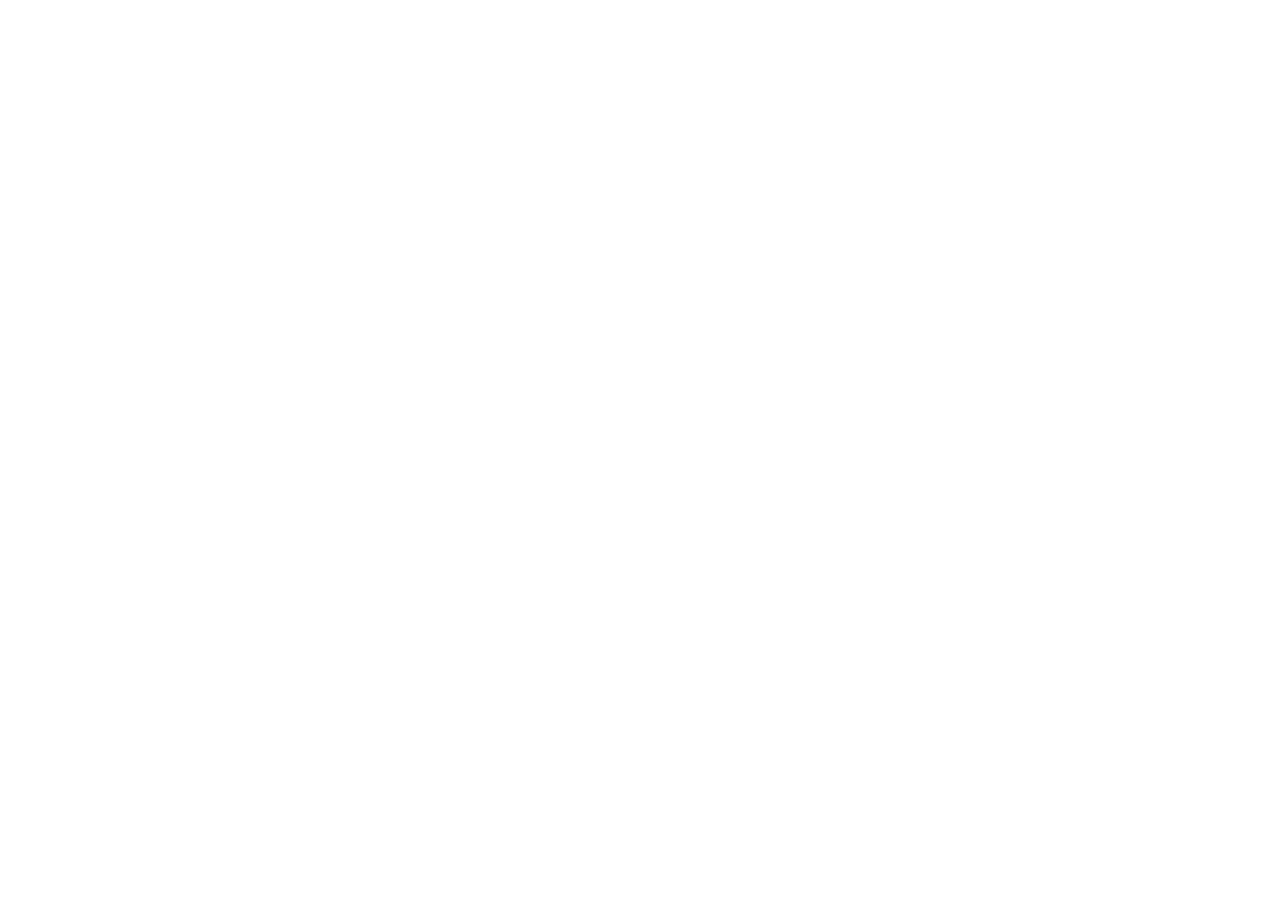
==== Formulario_Coherencia.html @ 6dd01b92 "Creacion inicial formulario" ====
<!DOCTYPE html>
<html lang="en">
<head>
    <meta charset="UTF-8">
    <meta name="viewport" content="width=device-width, initial-scale=1.0">
    <title>Document</title>
</head>
<body>
    
</body>
</html>
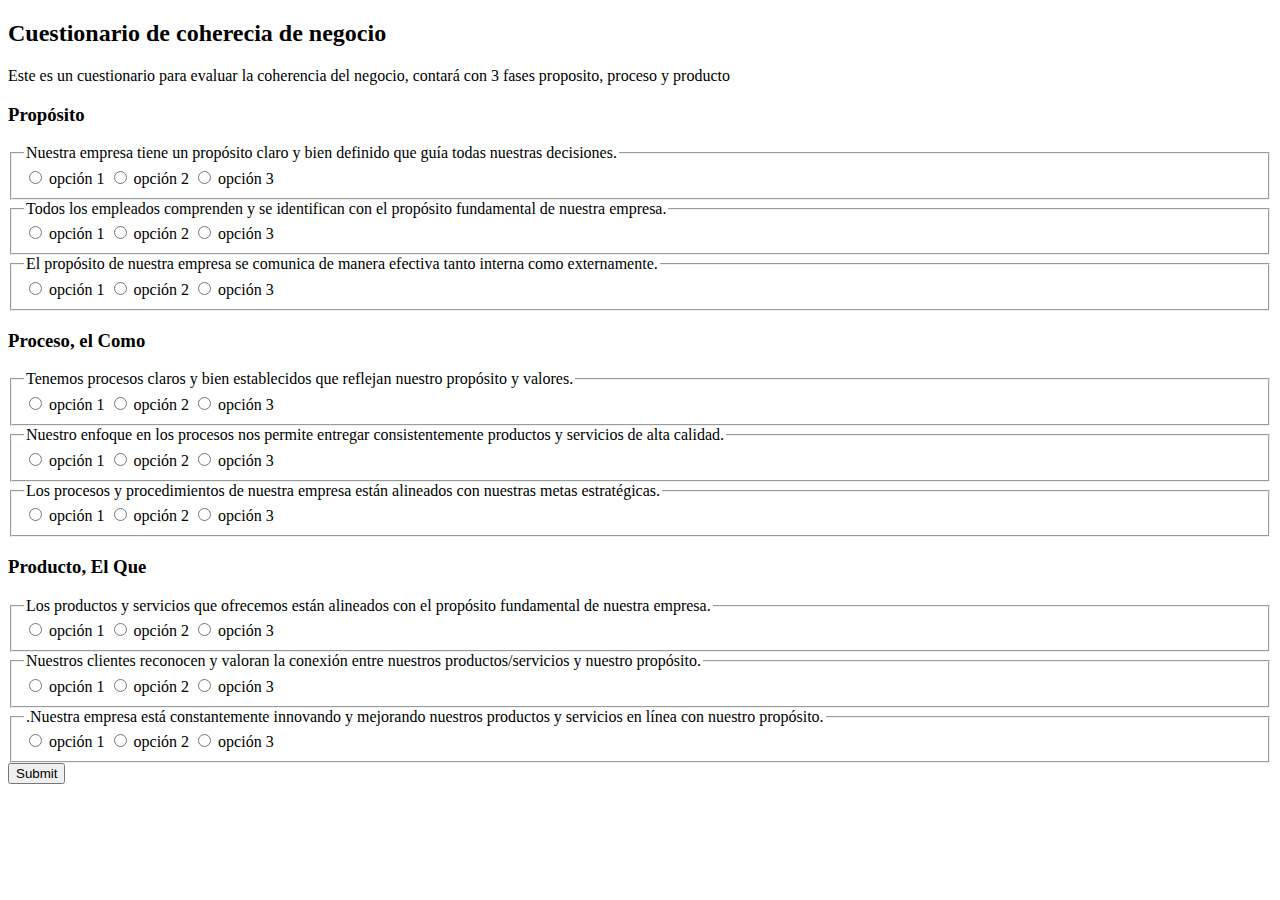
==== commit 2730ddbe: "formulario creado" ====
--- a/Formulario_Coherencia.html
+++ b/Formulario_Coherencia.html
@@ -3,9 +3,136 @@
 <head>
     <meta charset="UTF-8">
     <meta name="viewport" content="width=device-width, initial-scale=1.0">
-    <title>Document</title>
+    <title>Formulario Coherencia </title>
 </head>
 <body>
-    
+    <form>
+        <h2>Cuestionario de coherecia de negocio</h2>
+        <p>Este es un cuestionario para evaluar la coherencia del negocio, contará  con 3 fases proposito, proceso y producto </p>
+        <h3>Propósito
+        </h3>
+        <fieldset>
+        <legend>Nuestra empresa tiene un propósito claro y bien definido que guía todas nuestras decisiones.
+        </legend>
+        <label>
+        <input type="radio" name="Q1" required> opción 1
+        </label>
+        <label>
+        <input type="radio" name="Q1" required> opción 2
+        </label>
+        <label>
+        <input type="radio" name="Q1" required> opción 3
+        </label>
+        </fieldset>
+        <fieldset>
+        <legend>Todos los empleados comprenden y se identifican con el propósito fundamental de nuestra empresa.
+        </legend>
+        <label>
+        <input type="radio" name="Q2" required> opción 1
+        </label>
+        <label>
+        <input type="radio" name="Q2" required> opción 2
+        </label>
+        <label>
+        <input type="radio" name="Q2" required> opción 3
+        </label>
+        </fieldset> 
+        <fieldset>
+        <legend>El propósito de nuestra empresa se comunica de manera efectiva tanto interna como externamente.
+        </legend>
+        <label>
+        <input type="radio" name="Q2" required> opción 1
+        </label>
+        <label>
+        <input type="radio" name="Q2" required> opción 2
+        </label>
+        <label>
+        <input type="radio" name="Q2" required> opción 3
+        </label>
+        </fieldset> 
+        <h3>Proceso, el Como
+        </h3>
+        <fieldset>
+        <legend>Tenemos procesos claros y bien establecidos que reflejan nuestro propósito y valores.
+        </legend>
+        <label>
+        <input type="radio" name="Q2" required> opción 1
+        </label>
+        <label>
+        <input type="radio" name="Q2" required> opción 2
+        </label>
+        <label>
+        <input type="radio" name="Q2" required> opción 3
+        </label>
+        </fieldset> 
+        <fieldset>
+            <legend>Nuestro enfoque en los procesos nos permite entregar consistentemente productos y servicios de alta calidad.
+            </legend>
+            <label>
+            <input type="radio" name="Q2" required> opción 1
+            </label>
+            <label>
+            <input type="radio" name="Q2" required> opción 2
+            </label>
+            <label>
+            <input type="radio" name="Q2" required> opción 3
+            </label>
+        </fieldset> 
+        <fieldset>
+            <legend>Los procesos y procedimientos de nuestra empresa están alineados con nuestras metas estratégicas.
+            </legend>
+            <label>
+            <input type="radio" name="Q2" required> opción 1
+            </label>
+            <label>
+            <input type="radio" name="Q2" required> opción 2
+            </label>
+            <label>
+            <input type="radio" name="Q2" required> opción 3
+            </label>
+        </fieldset> 
+        <h3>Producto, El Que
+        </h3>
+        <fieldset>
+            <legend>Los productos y servicios que ofrecemos están alineados con el propósito fundamental de nuestra empresa.
+            </legend>
+            <label>
+            <input type="radio" name="Q2" required> opción 1
+            </label>
+            <label>
+            <input type="radio" name="Q2" required> opción 2
+            </label>
+            <label>
+            <input type="radio" name="Q2" required> opción 3
+            </label>
+        </fieldset> 
+        <fieldset>
+            <legend>Nuestros clientes reconocen y valoran la conexión entre nuestros productos/servicios y nuestro propósito.
+            </legend>
+            <label>
+            <input type="radio" name="Q2" required> opción 1
+            </label>
+            <label>
+            <input type="radio" name="Q2" required> opción 2
+            </label>
+            <label>
+            <input type="radio" name="Q2" required> opción 3
+            </label>
+        </fieldset> 
+        <fieldset>
+            <legend>.Nuestra empresa está constantemente innovando y mejorando nuestros productos y servicios en línea con nuestro propósito.
+            </legend>
+            <input type="radio" name="Q2" required> opción 1
+            </label>
+            <label>
+            <input type="radio" name="Q2" required> opción 2
+            </label>
+            <label>
+            <input type="radio" name="Q2" required> opción 3
+            </label>
+        </fieldset> 
+        
+        <input type="submit" >
+        </form>
 </body>
 </html>